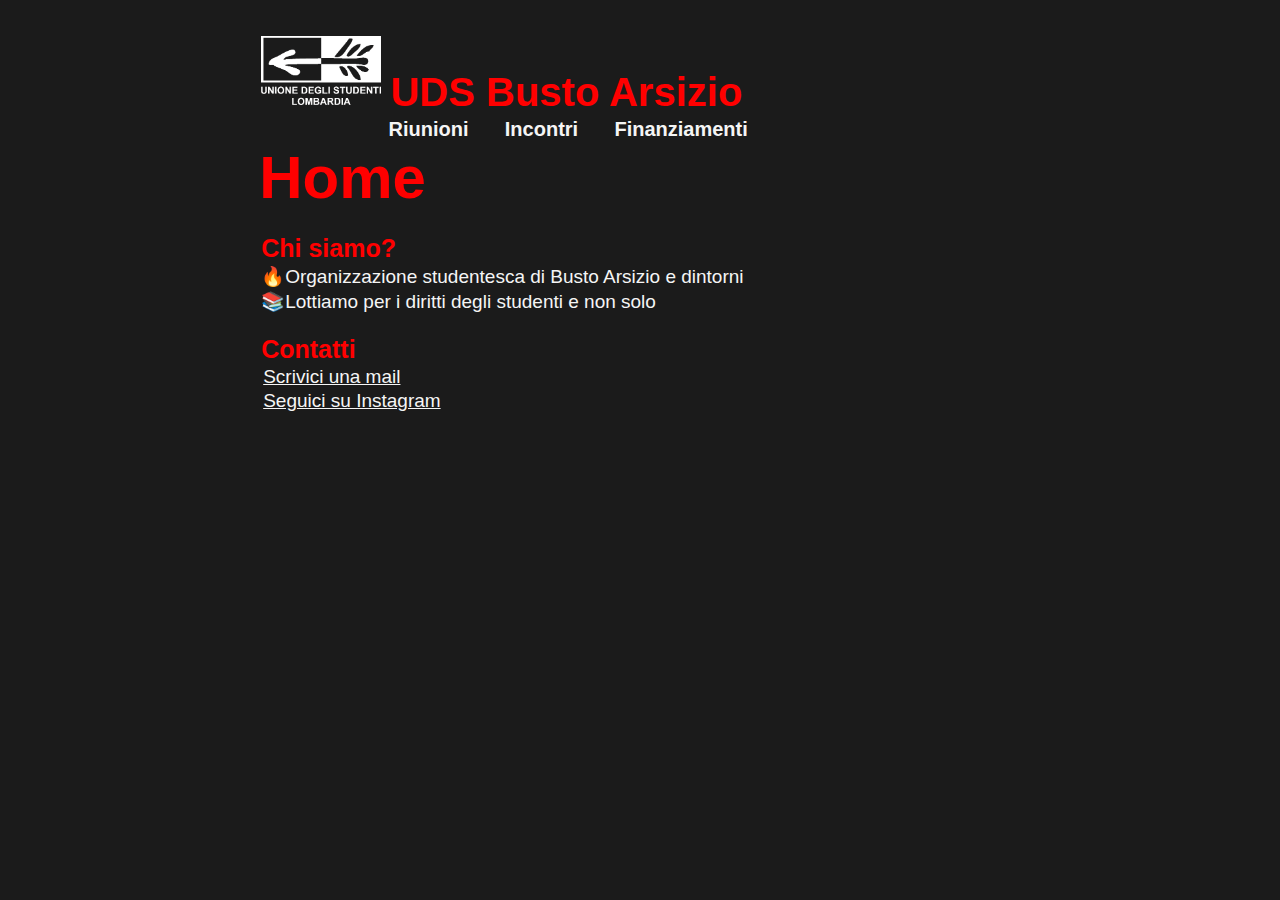
==== index.html @ 14e37fad "Modified topbar inside desktop.css to make it denser" ====
<!DOCTYPE html>
<html lang="en">
<head>
    <meta charset="UTF-8">
    <meta name="viewport" content="width=device-width, initial-scale=1.0">
    <link rel="stylesheet" media="only screen and (max-width: 900px)" href="styles/mobile.css" />
    <link rel="stylesheet" media="only screen and (min-width: 901px)" href="styles/desktop.css" />
    <title>Home</title>
</head>

<body>
    <header>
        <div class="topbar">
            <img src="images/UdsLombardiaLogo.png">
            <a class="topbar maintitle" href="index.html">UDS Busto Arsizio</a>
            <div>
                <a href="pages/riunioni.html">Riunioni</a>
                <a href="index.html">Incontri</a>
                <a href="index.html">Finanziamenti</a>
            </div>
        </div>
    </header>

    <h1 class="pagetitle">Home</h1>

    <div class="maincontent">
        <h3>Chi siamo?</h3>
        <p>🔥Organizzazione studentesca di Busto Arsizio e dintorni</p>
        <p>📚Lottiamo per i diritti degli studenti e non solo</p>
    </div>

    <div class="maincontent">
        <h3>Contatti</h3>
        <p><a href="mailto:uds@uds.org">Scrivici una mail</a></p>
        <p><a href="https://www.instagram.com/uds_bustoarsizio_/">Seguici su Instagram</a></p>
    </div>
</body>
</html>
---- styles/mobile.css ----
* {
    font-family: 'Gill Sans', 'Gill Sans MT', Garamond, 'Trebuchet MS', sans-serif;
    color: whitesmoke;
    margin: 0;
    padding: 0;
    box-sizing: border-box;
    font-size: 4vw;
}

body {
    background-color: #1b1b1b;
    text-align: center;
    padding: 3px;
}

header {
    margin: 0;
    padding: 0;
    position: relative; 
}

.topbar {
    display: flex;
    flex-direction: column;
    align-items: center;
    gap: 5px; 
    font-weight: bold;
}

.topbar.elements {
    display: flex;
    flex-direction: row;
    gap: 2px; 
    text-align: center;
    font-size: 5.5vw; 
    font-family:'Franklin Gothic Medium', 'Arial Narrow', Arial, sans-serif;
}

.topbar.maintitle {
    color: red;
    font-size: 10vw;
}

.topbar img {
    width: 120px;
}

.topbar a {
    text-decoration: none;
    padding: 5px 10px;
    border-radius: 5px;
    transition: background 0.3s ease;
}

.topbar a:hover {
    color:red;
    background: rgba(255, 255, 255, 0.2);
}
/*/ End top bar section /*/
.pagetitle {
    font-size: 60px;
    padding-left: 15%;
    padding-right: 15%;
    color: red;
}

.subtitle {
    font-size: 25px;
    color:beige
}

.maincontent {
    text-align: left;
    padding-left: 8%;
    padding-right: 8%;
}

.maincontent h3 {
    padding-top: 20px;
    font-size: 5vw;
    color: red;
}
---- styles/desktop.css ----
* {
    font-family: 'Gill Sans', 'Gill Sans MT', Calibri, 'Trebuchet MS', sans-serif;
    color: whitesmoke;
    margin: 2px;
    padding-left: 0;
    box-sizing: border-box;
    font-size: 19px;
}

body {
    background-color: #1b1b1b;
    margin: 0;
    padding-left: 20%;
    padding-top: 30px;
}

header {
    margin: 0;
    position: relative; 
    text-align: left;
}

.topbar {
    font-weight: bold;
    text-align: left;
}

.topbar.maintitle {
    color: red;
    font-size: 40px;
    padding-left: 0;
}

.topbar img {
    max-width: 120px;
}

.topbar div{
    padding-left: 11%;
}

.topbar a {
    text-decoration: none;
    color: whitesmoke;
    font-size: 20px;
    transition: color 0.3s ease, background 0.3s ease;
    padding: 1.5%;
}

.topbar a:hover {
    color: red;
}

/* Page Title */
.pagetitle {
    font-size: 60px;
    color: red;
}

.subtitle {
    font-size: 25px;
    color:beige
}

/* Main Content */
.maincontent {
    text-align: left;
}

.maincontent h3 {
    padding-top: 20px;
    font-size: 25px;
    color: red;
}

.riunionicard {
    display: inline-block;
    padding: 10px 20px;
    background: whitesmoke;
    border-radius: 8px;
    text-align: left;
    max-width: 80%;
}

.riunionicard h3{
    font-size: 30px;
    color:#1b1b1b;
}

.riunionicard h2{
    color:#4d4c4c;
    font-size: 15px;
}

.riunionicard p{
    color:#1b1b1b;
}
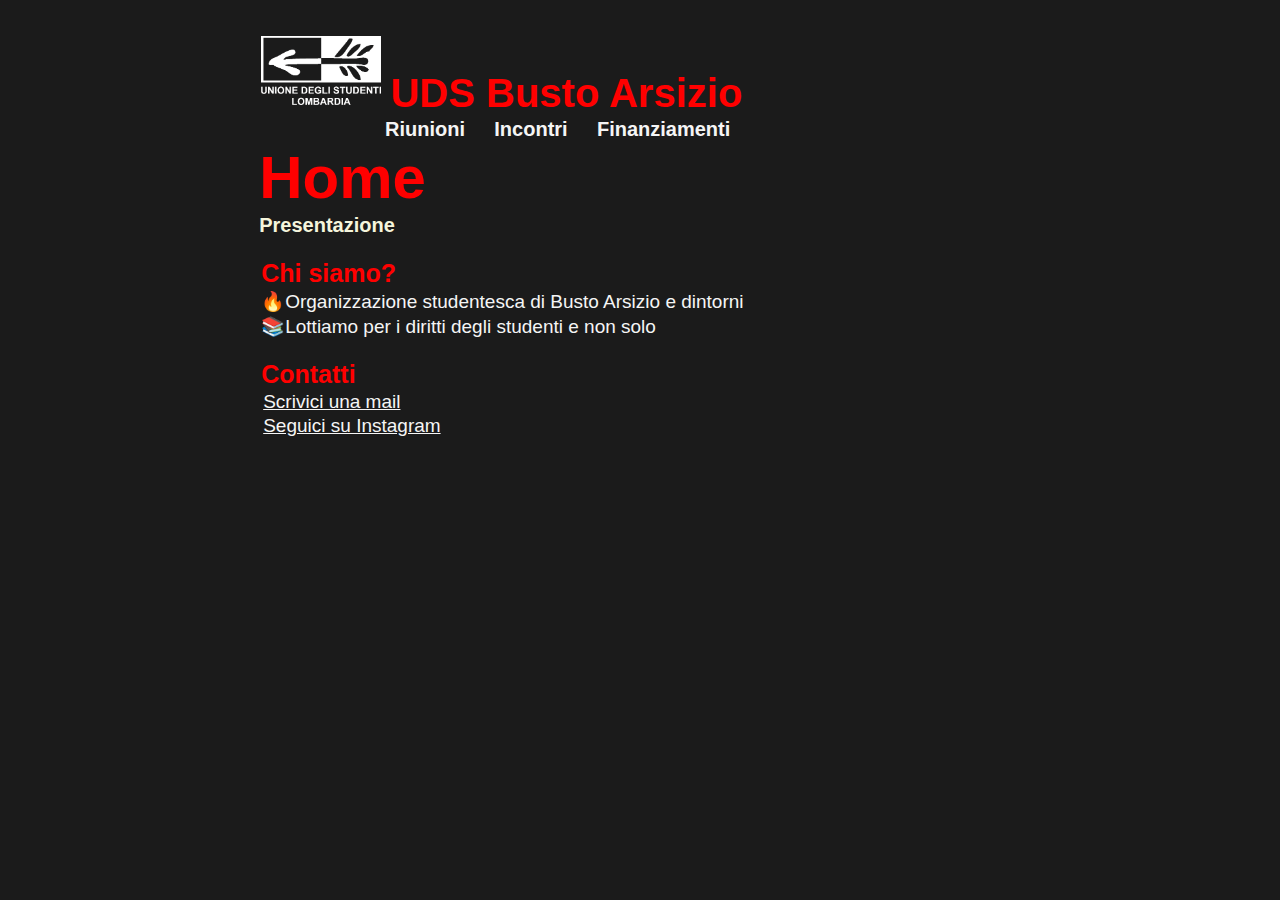
==== commit f653e991: "Changed elements from riunionicards to cards since they will be reused in other pages" ====
--- a/index.html
+++ b/index.html
@@ -15,13 +15,15 @@
             <a class="topbar maintitle" href="index.html">UDS Busto Arsizio</a>
             <div>
                 <a href="pages/riunioni.html">Riunioni</a>
-                <a href="index.html">Incontri</a>
+                <a href="pages/incontri.html">Incontri</a>
                 <a href="index.html">Finanziamenti</a>
             </div>
         </div>
     </header>
 
     <h1 class="pagetitle">Home</h1>
+    <h2 class="subtitle">Presentazione</h2>
+
 
     <div class="maincontent">
         <h3>Chi siamo?</h3>
--- a/styles/mobile.css
+++ b/styles/mobile.css
@@ -4,7 +4,7 @@
     margin: 0;
     padding: 0;
     box-sizing: border-box;
-    font-size: 4vw;
+    font-size: 3.5vw;
 }
 
 body {
@@ -27,18 +27,10 @@
     font-weight: bold;
 }
 
-.topbar.elements {
-    display: flex;
-    flex-direction: row;
-    gap: 2px; 
-    text-align: center;
-    font-size: 5.5vw; 
-    font-family:'Franklin Gothic Medium', 'Arial Narrow', Arial, sans-serif;
-}
-
 .topbar.maintitle {
     color: red;
-    font-size: 10vw;
+    font-size: 7vw;
+    font-weight: bolder;
 }
 
 .topbar img {
@@ -58,15 +50,15 @@
 }
 /*/ End top bar section /*/
 .pagetitle {
-    font-size: 60px;
+    font-size: 45px;
     padding-left: 15%;
     padding-right: 15%;
     color: red;
 }
 
 .subtitle {
-    font-size: 25px;
-    color:beige
+    font-size: 20px;
+    color:beige;
 }
 
 .maincontent {
@@ -79,4 +71,43 @@
     padding-top: 20px;
     font-size: 5vw;
     color: red;
+}
+
+.card {
+    display: inline-block;
+    padding: 10px 20px;
+    background: whitesmoke;
+    border-radius: 8px;
+    text-align: left;
+    max-width: 80%; 
+    margin-top: 5%;
+    transition: all 0.3s ease-in-out; /* Smooth transition */
+}
+
+.card h3,
+.card p,
+.card h1,
+.card ol,
+.card li {
+    color: #1b1b1b; /* Inherit color from .card to avoid repetition*/
+}
+
+.card h2 {
+    color: #4d4c4c; /* Specific color for h2 */
+    font-size: 15px;
+}
+
+.card h3 {
+    font-size: 30px;
+}
+
+.card ol {
+    font-size: 15px;
+    padding-left: 1%;
+}
+
+.card.shrink {
+    max-width: 40%; /* Shrink the card */
+    padding: 5px 10px; /* Reduce padding */
+    font-size: 0.8em; /* Reduce text size */
 }--- a/styles/desktop.css
+++ b/styles/desktop.css
@@ -35,7 +35,7 @@
     max-width: 120px;
 }
 
-.topbar div{
+.topbar div {
     padding-left: 11%;
 }
 
@@ -44,7 +44,7 @@
     color: whitesmoke;
     font-size: 20px;
     transition: color 0.3s ease, background 0.3s ease;
-    padding: 1.5%;
+    padding: 10px;
 }
 
 .topbar a:hover {
@@ -58,8 +58,8 @@
 }
 
 .subtitle {
-    font-size: 25px;
-    color:beige
+    font-size: 20px;
+    color: beige;
 }
 
 /* Main Content */
@@ -73,25 +73,33 @@
     color: red;
 }
 
-.riunionicard {
+.card {
     display: inline-block;
-    padding: 10px 20px;
+    padding: 20px 20px;
     background: whitesmoke;
     border-radius: 8px;
     text-align: left;
-    max-width: 80%;
+    max-width: 80%; 
 }
 
-.riunionicard h3{
-    font-size: 30px;
-    color:#1b1b1b;
+.card h3,
+.card p,
+.card h1,
+.card ol,
+.card li {
+    color: #1b1b1b; /* Inherit color from .card to avoid repetition*/
 }
 
-.riunionicard h2{
-    color:#4d4c4c;
+.card h2 {
+    color: #4d4c4c; /* Specific color for h2 */
     font-size: 15px;
 }
 
-.riunionicard p{
-    color:#1b1b1b;
+.card h3 {
+    font-size: 30px;
+}
+
+.card ol {
+    font-size: 15px;
+    padding-left: 1%;
 }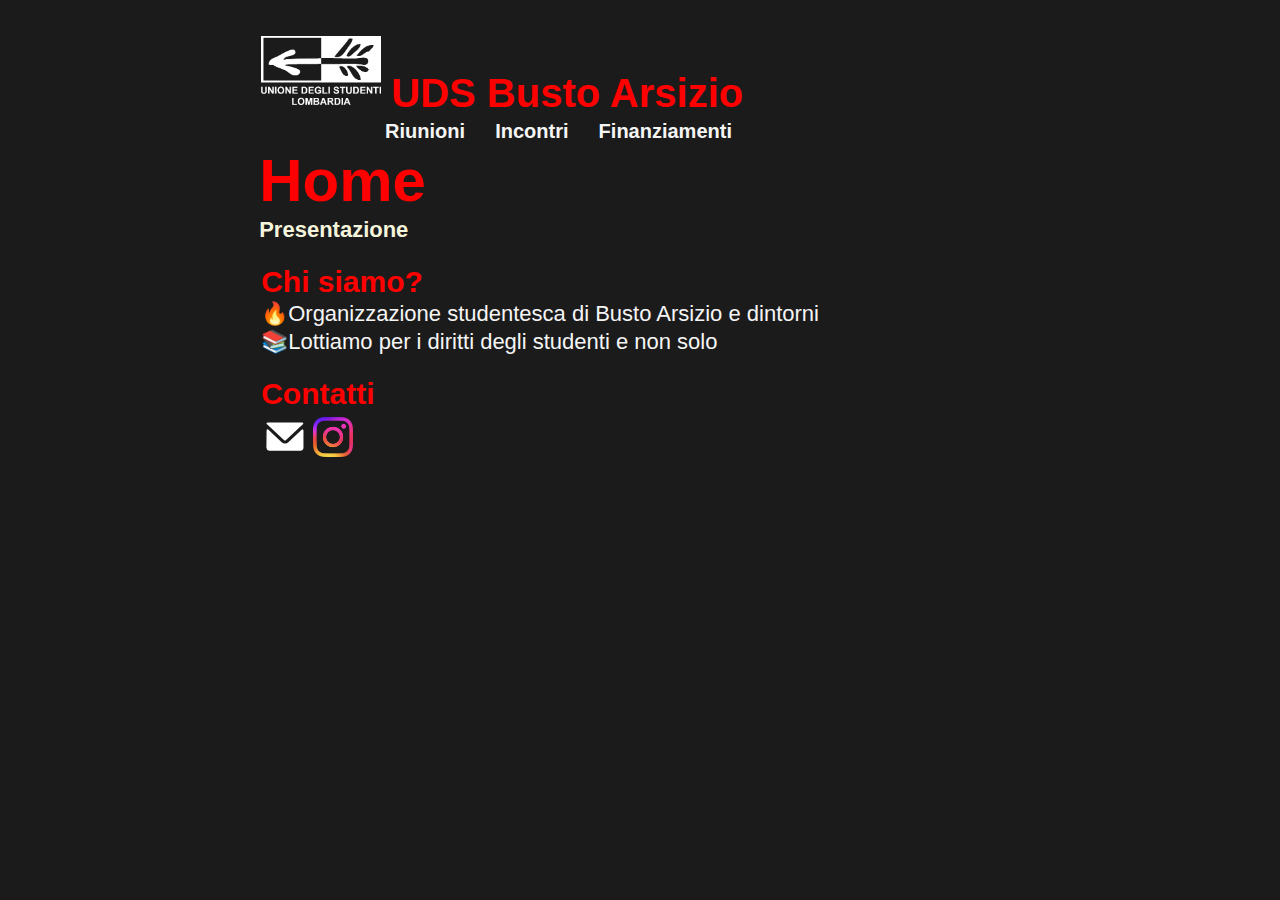
==== commit 2218af6e: "Added logos instead of text inside Contatti area using two images, minor code cleanup" ====
--- a/index.html
+++ b/index.html
@@ -33,8 +33,10 @@
 
     <div class="maincontent">
         <h3>Contatti</h3>
-        <p><a href="mailto:uds@uds.org">Scrivici una mail</a></p>
-        <p><a href="https://www.instagram.com/uds_bustoarsizio_/">Seguici su Instagram</a></p>
+        <div class="contacts">
+            <a href="mailto:uds@uds.org"><img src="images/Envelope.svg"></a>
+            <a href="https://www.instagram.com/uds_bustoarsizio_/"><img src="images/InstagramLogo.png"></a>
+        </div>
     </div>
 </body>
 </html>--- a/styles/mobile.css
+++ b/styles/mobile.css
@@ -75,12 +75,12 @@
 
 .card {
     display: inline-block;
-    padding: 10px 20px;
+    padding: 20px 20px;
     background: whitesmoke;
     border-radius: 8px;
     text-align: left;
-    max-width: 80%; 
-    margin-top: 5%;
+    width: 80%; 
+    margin-top: 2.5%;
     transition: all 0.3s ease-in-out; /* Smooth transition */
 }
 
@@ -110,4 +110,9 @@
     max-width: 40%; /* Shrink the card */
     padding: 5px 10px; /* Reduce padding */
     font-size: 0.8em; /* Reduce text size */
+}
+
+.contacts {
+    display: flex;
+    flex-direction: row;
 }--- a/styles/desktop.css
+++ b/styles/desktop.css
@@ -4,7 +4,7 @@
     margin: 2px;
     padding-left: 0;
     box-sizing: border-box;
-    font-size: 19px;
+    font-size: 22px;
 }
 
 body {
@@ -58,19 +58,21 @@
 }
 
 .subtitle {
-    font-size: 20px;
+    font-size: 22px;
     color: beige;
 }
 
 /* Main Content */
-.maincontent {
-    text-align: left;
-}
+
 
 .maincontent h3 {
     padding-top: 20px;
-    font-size: 25px;
+    font-size: 30px;
     color: red;
+}
+
+.maincontent img {
+    height: 40px;
 }
 
 .card {
@@ -80,6 +82,7 @@
     border-radius: 8px;
     text-align: left;
     max-width: 80%; 
+    padding-right: 2.3%;
 }
 
 .card h3,
@@ -102,4 +105,9 @@
 .card ol {
     font-size: 15px;
     padding-left: 1%;
+}
+
+.contacts {
+    display: flex;
+    flex-direction: row;
 }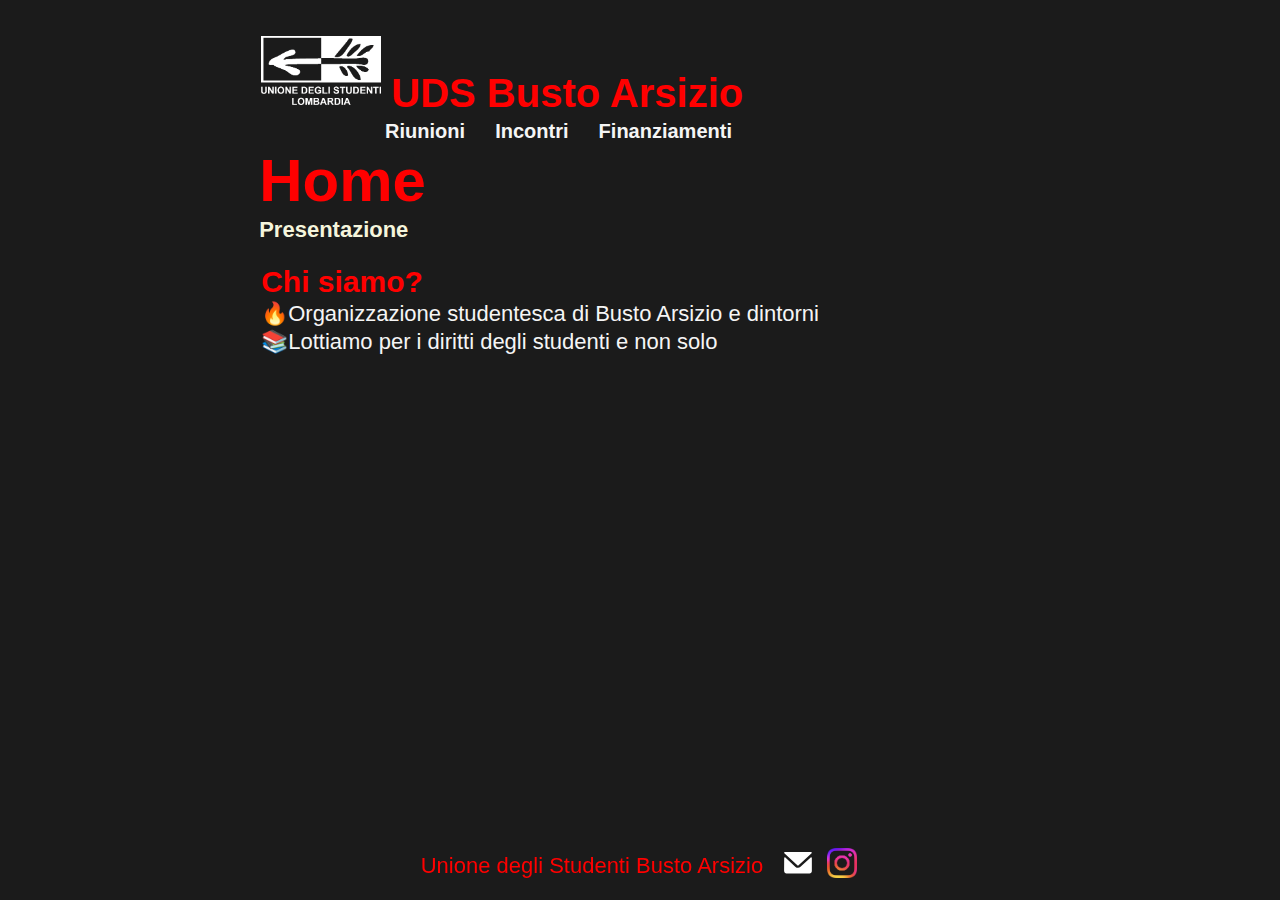
==== commit df03eb02: "Contacts rework and added to all pages" ====
--- a/index.html
+++ b/index.html
@@ -24,16 +24,15 @@
     <h1 class="pagetitle">Home</h1>
     <h2 class="subtitle">Presentazione</h2>
 
-
     <div class="maincontent">
         <h3>Chi siamo?</h3>
         <p>🔥Organizzazione studentesca di Busto Arsizio e dintorni</p>
         <p>📚Lottiamo per i diritti degli studenti e non solo</p>
     </div>
 
-    <div class="maincontent">
-        <h3>Contatti</h3>
-        <div class="contacts">
+    <div class="contacts">
+        <p>Unione degli Studenti Busto Arsizio</p>
+        <div class="icons">  <!--Class only used on mobile-->
             <a href="mailto:uds@uds.org"><img src="images/Envelope.svg"></a>
             <a href="https://www.instagram.com/uds_bustoarsizio_/"><img src="images/InstagramLogo.png"></a>
         </div>
--- a/styles/mobile.css
+++ b/styles/mobile.css
@@ -1,7 +1,7 @@
 * {
     font-family: 'Gill Sans', 'Gill Sans MT', Garamond, 'Trebuchet MS', sans-serif;
     color: whitesmoke;
-    margin: 0;
+    margin: 2px;
     padding: 0;
     box-sizing: border-box;
     font-size: 3.5vw;
@@ -61,17 +61,13 @@
     color:beige;
 }
 
-.maincontent {
-    text-align: left;
-    padding-left: 8%;
-    padding-right: 8%;
-}
 
 .maincontent h3 {
     padding-top: 20px;
     font-size: 5vw;
     color: red;
 }
+
 
 .card {
     display: inline-block;
@@ -93,7 +89,7 @@
 }
 
 .card h2 {
-    color: #4d4c4c; /* Specific color for h2 */
+    color: #4d4c4c; 
     font-size: 15px;
 }
 
@@ -108,11 +104,35 @@
 
 .card.shrink {
     max-width: 40%; /* Shrink the card */
-    padding: 5px 10px; /* Reduce padding */
+    padding: 5px 10px;
     font-size: 0.8em; /* Reduce text size */
 }
 
 .contacts {
     display: flex;
+    flex-direction: column;
+    justify-content: center; /* Center elements horizontally */
+    gap: 15px;
+    padding: 10px;
+    position: fixed;
+    bottom: 0;
+    align-items: center;/* Center subtitle vertically with the images */
+    justify-content: center; 
+    width: 100%;
+}
+
+.contacts .icons {
+    display: flex;
     flex-direction: row;
+    gap: 10px;
+}
+
+.contacts p {
+    color: red;
+    margin: 0; /* Removes excessive margin */
+}
+
+.contacts img {
+    width: 50px; 
+    height: 50px;
 }--- a/styles/desktop.css
+++ b/styles/desktop.css
@@ -2,7 +2,7 @@
     font-family: 'Gill Sans', 'Gill Sans MT', Calibri, 'Trebuchet MS', sans-serif;
     color: whitesmoke;
     margin: 2px;
-    padding-left: 0;
+    padding: 0;
     box-sizing: border-box;
     font-size: 22px;
 }
@@ -71,10 +71,6 @@
     color: red;
 }
 
-.maincontent img {
-    height: 40px;
-}
-
 .card {
     display: inline-block;
     padding: 20px 20px;
@@ -110,4 +106,22 @@
 .contacts {
     display: flex;
     flex-direction: row;
-}+    gap: 14px;
+    position: fixed;
+    bottom: 0;
+    left: 0;
+    width: 100%; /* Ensures it spans the full width */
+    padding: 10px; 
+    align-items: center;/* Center subtitle vertically with the images */
+    justify-content: center; 
+}
+
+.contacts p {
+    color: red;
+    margin: 0; /* Removes excessive margin */
+}
+
+.contacts img {
+    width: 30px;
+    height: 30px;
+}
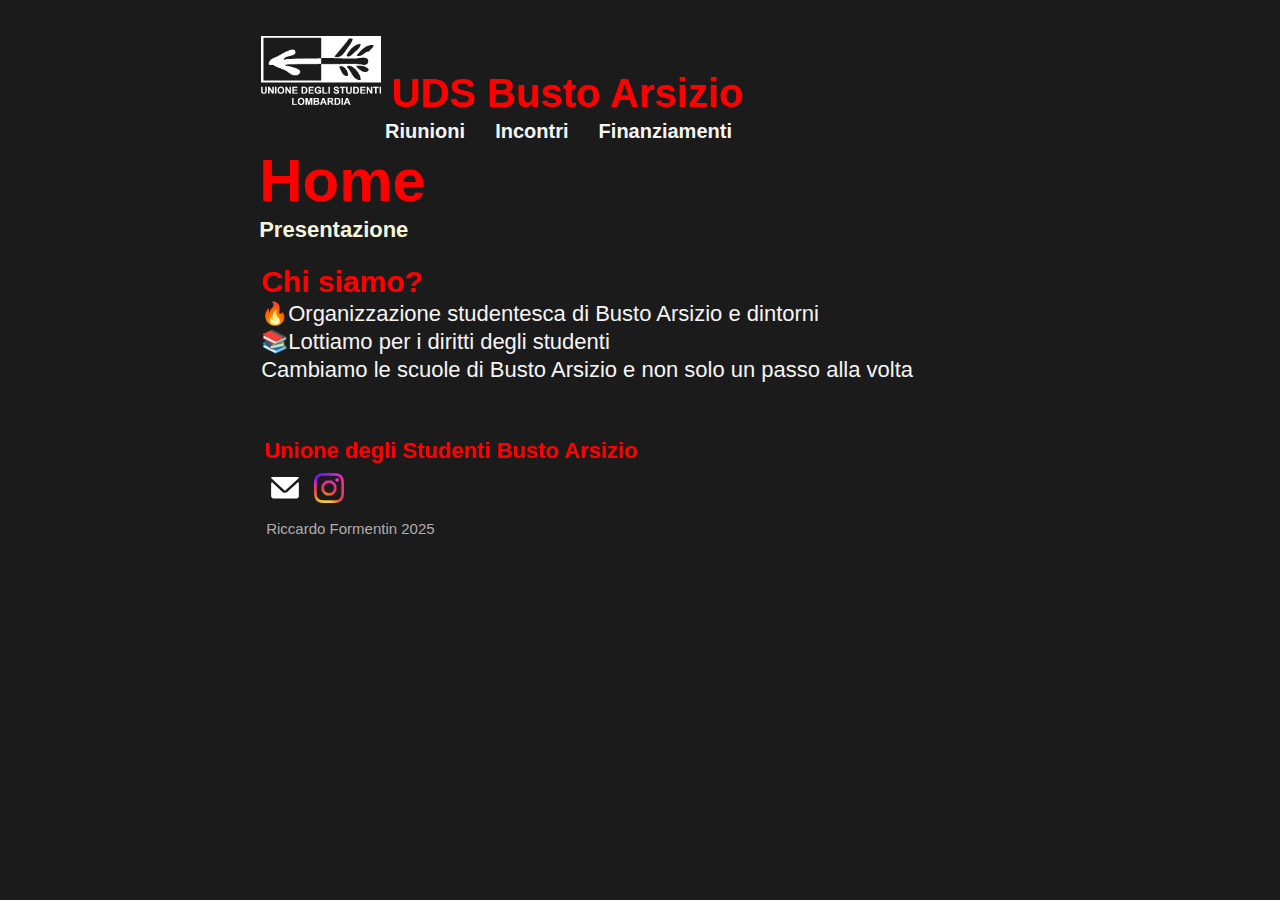
==== commit 826e2d5e: "Added finanziamenti page, modified css, updated instagram logo to a lower resolution" ====
--- a/index.html
+++ b/index.html
@@ -16,7 +16,7 @@
             <div>
                 <a href="pages/riunioni.html">Riunioni</a>
                 <a href="pages/incontri.html">Incontri</a>
-                <a href="index.html">Finanziamenti</a>
+                <a href="pages/finanziamenti.html">Finanziamenti</a>
             </div>
         </div>
     </header>
@@ -27,15 +27,19 @@
     <div class="maincontent">
         <h3>Chi siamo?</h3>
         <p>🔥Organizzazione studentesca di Busto Arsizio e dintorni</p>
-        <p>📚Lottiamo per i diritti degli studenti e non solo</p>
+        <p>📚Lottiamo per i diritti degli studenti</p>
+        <p>Cambiamo le scuole di Busto Arsizio e non solo un passo alla volta</p>
+        
     </div>
 
+    <!--Contacts-->
     <div class="contacts">
-        <p>Unione degli Studenti Busto Arsizio</p>
+        <h3>Unione degli Studenti Busto Arsizio</h3>
         <div class="icons">  <!--Class only used on mobile-->
             <a href="mailto:uds@uds.org"><img src="images/Envelope.svg"></a>
             <a href="https://www.instagram.com/uds_bustoarsizio_/"><img src="images/InstagramLogo.png"></a>
         </div>
+        <p>Riccardo Formentin 2025</p>
     </div>
 </body>
 </html>--- a/styles/mobile.css
+++ b/styles/mobile.css
@@ -59,11 +59,11 @@
 .subtitle {
     font-size: 20px;
     color:beige;
+    padding-bottom: 20px;
 }
 
 
 .maincontent h3 {
-    padding-top: 20px;
     font-size: 5vw;
     color: red;
 }
@@ -72,7 +72,7 @@
 .card {
     display: inline-block;
     padding: 20px 20px;
-    background: whitesmoke;
+    background: rgb(39, 41, 43);
     border-radius: 8px;
     text-align: left;
     width: 80%; 
@@ -85,11 +85,11 @@
 .card h1,
 .card ol,
 .card li {
-    color: #1b1b1b; /* Inherit color from .card to avoid repetition*/
+    color: white; /* Inherit color from .card to avoid repetition*/
 }
 
 .card h2 {
-    color: #4d4c4c; 
+    color: rgb(184, 178, 160);
     font-size: 15px;
 }
 
@@ -99,7 +99,7 @@
 
 .card ol {
     font-size: 15px;
-    padding-left: 1%;
+    padding-left: 5%;
 }
 
 .card.shrink {
@@ -111,14 +111,11 @@
 .contacts {
     display: flex;
     flex-direction: column;
-    justify-content: center; /* Center elements horizontally */
-    gap: 15px;
-    padding: 10px;
-    position: fixed;
-    bottom: 0;
-    align-items: center;/* Center subtitle vertically with the images */
-    justify-content: center; 
-    width: 100%;
+    align-items: center; /* Center content */
+    gap: 5px;
+    padding: 5px;
+    position: relative; 
+    margin-top: 50px; 
 }
 
 .contacts .icons {
@@ -127,12 +124,18 @@
     gap: 10px;
 }
 
-.contacts p {
+.contacts h3 {
     color: red;
+    font-size: 23px;
     margin: 0; /* Removes excessive margin */
 }
 
 .contacts img {
-    width: 50px; 
-    height: 50px;
+    width: 35px; 
+    height: 35px;
+}
+
+.contacts p {
+    color:grey;
+    font-size: 15px;
 }--- a/styles/desktop.css
+++ b/styles/desktop.css
@@ -32,7 +32,7 @@
 }
 
 .topbar img {
-    max-width: 120px;
+    max-width: 120px; /*/Expand but not too much/*/
 }
 
 .topbar div {
@@ -60,13 +60,13 @@
 .subtitle {
     font-size: 22px;
     color: beige;
+    padding-bottom: 20px;
 }
 
 /* Main Content */
 
 
 .maincontent h3 {
-    padding-top: 20px;
     font-size: 30px;
     color: red;
 }
@@ -74,7 +74,7 @@
 .card {
     display: inline-block;
     padding: 20px 20px;
-    background: whitesmoke;
+    background: rgb(39, 41, 43);
     border-radius: 8px;
     text-align: left;
     max-width: 80%; 
@@ -86,11 +86,11 @@
 .card h1,
 .card ol,
 .card li {
-    color: #1b1b1b; /* Inherit color from .card to avoid repetition*/
+    color: white; /* Inherit color from .card to avoid repetition*/
 }
 
 .card h2 {
-    color: #4d4c4c; /* Specific color for h2 */
+    color: rgb(184, 178, 160); /* Specific color for h2 */
     font-size: 15px;
 }
 
@@ -105,18 +105,15 @@
 
 .contacts {
     display: flex;
-    flex-direction: row;
-    gap: 14px;
-    position: fixed;
-    bottom: 0;
-    left: 0;
-    width: 100%; /* Ensures it spans the full width */
-    padding: 10px; 
-    align-items: center;/* Center subtitle vertically with the images */
-    justify-content: center; 
+    flex-direction: column;
+    align-items: left; /* Center content (on the left) */
+    gap: 5px;
+    padding: 5px;
+    position: relative; 
+    margin-top: 50px; 
 }
 
-.contacts p {
+.contacts h3 {
     color: red;
     margin: 0; /* Removes excessive margin */
 }
@@ -125,3 +122,8 @@
     width: 30px;
     height: 30px;
 }
+
+.contacts p {
+    color:rgb(175, 173, 173);
+    font-size: 15px;
+}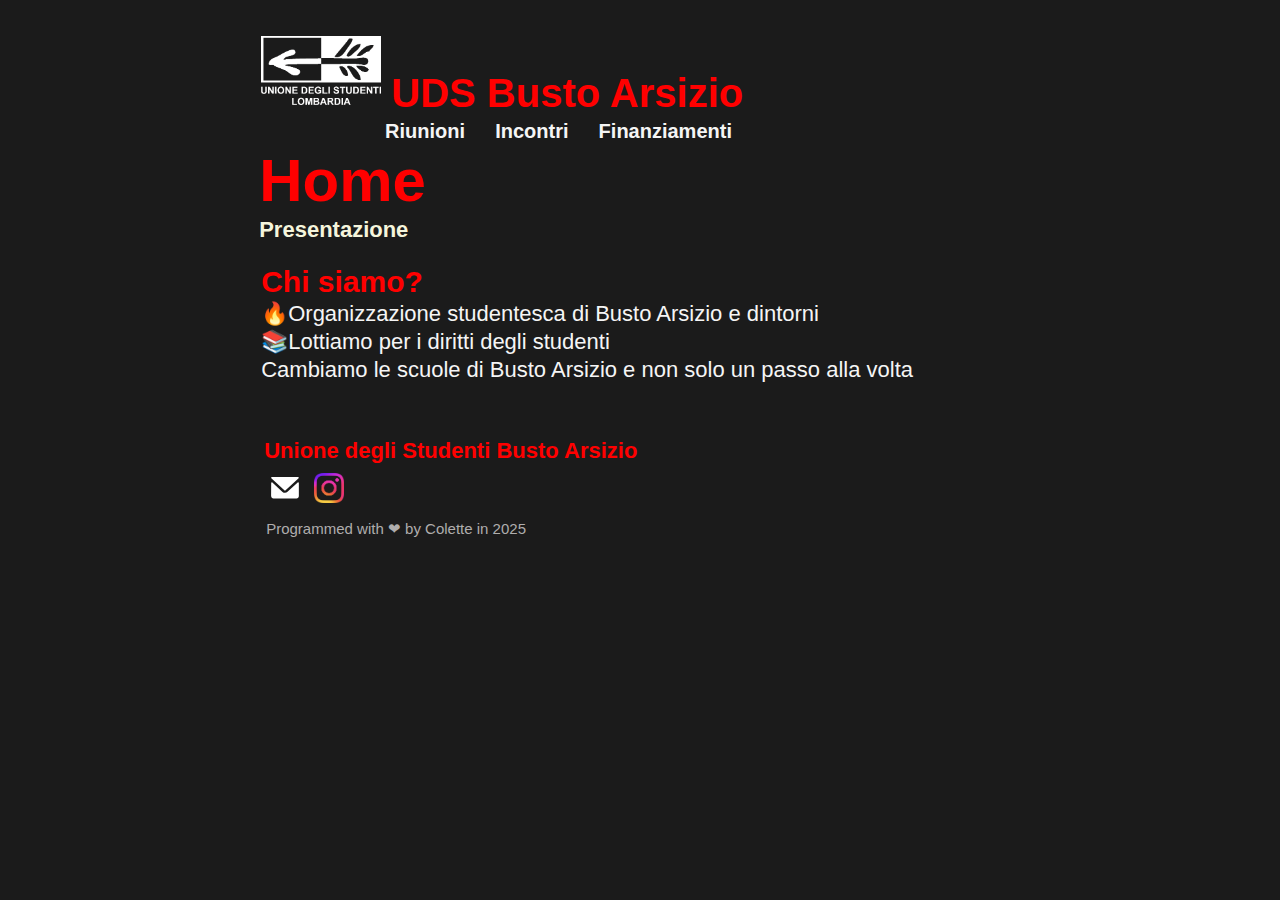
==== commit 5fe64221: "Updated made-by page" ====
--- a/index.html
+++ b/index.html
@@ -39,7 +39,7 @@
             <a href="mailto:uds@uds.org"><img src="images/Envelope.svg"></a>
             <a href="https://www.instagram.com/uds_bustoarsizio_/"><img src="images/InstagramLogo.png"></a>
         </div>
-        <p>Riccardo Formentin 2025</p>
+        <p>Programmed with ❤︎ by Colette in 2025</p>
     </div>
 </body>
 </html>--- a/styles/mobile.css
+++ b/styles/mobile.css
@@ -126,8 +126,8 @@
 
 .contacts h3 {
     color: red;
-    font-size: 23px;
     margin: 0; /* Removes excessive margin */
+    font-size: 20px;
 }
 
 .contacts img {
@@ -136,6 +136,6 @@
 }
 
 .contacts p {
-    color:grey;
-    font-size: 15px;
+    color:rgb(175, 173, 173);
+    font-size: 12px;
 }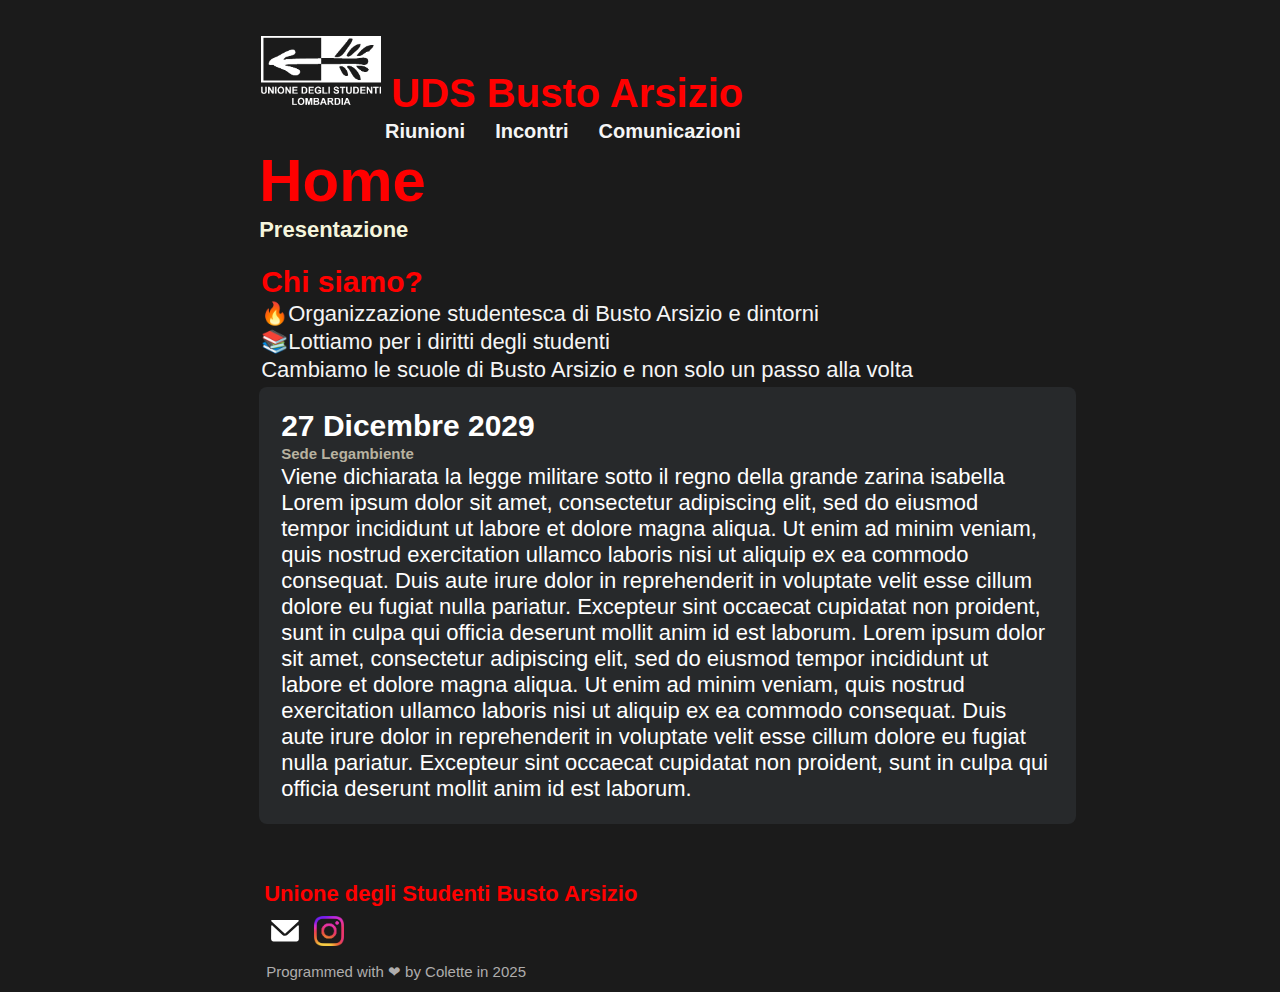
==== commit c3c99447: "Changed all pixel absolute values to relatice for mobile" ====
--- a/index.html
+++ b/index.html
@@ -16,7 +16,7 @@
             <div>
                 <a href="pages/riunioni.html">Riunioni</a>
                 <a href="pages/incontri.html">Incontri</a>
-                <a href="pages/finanziamenti.html">Finanziamenti</a>
+                <a href="pages/comunicazioni.html">Comunicazioni</a>
             </div>
         </div>
     </header>
@@ -32,6 +32,13 @@
         
     </div>
 
+    <div class="card">
+        <h3>27 Dicembre 2029</h3>
+        <h2>Sede Legambiente</h2>
+        <p>Viene dichiarata la legge militare sotto il regno della grande zarina isabella Lorem ipsum dolor sit amet, consectetur adipiscing elit, sed do eiusmod tempor incididunt ut labore et dolore magna aliqua. Ut enim ad minim veniam, quis nostrud exercitation ullamco laboris nisi ut aliquip ex ea commodo consequat. Duis aute irure dolor in reprehenderit in voluptate velit esse cillum dolore eu fugiat nulla pariatur. Excepteur sint occaecat cupidatat non proident, sunt in culpa qui officia deserunt mollit anim id est laborum. Lorem ipsum dolor sit amet, consectetur adipiscing elit, sed do eiusmod tempor incididunt ut labore et dolore magna aliqua. Ut enim ad minim veniam, quis nostrud exercitation ullamco laboris nisi ut aliquip ex ea commodo consequat. Duis aute irure dolor in reprehenderit in voluptate velit esse cillum dolore eu fugiat nulla pariatur. Excepteur sint occaecat cupidatat non proident, sunt in culpa qui officia deserunt mollit anim id est laborum.</p>
+    </div>
+
+
     <!--Contacts-->
     <div class="contacts">
         <h3>Unione degli Studenti Busto Arsizio</h3>
--- a/styles/mobile.css
+++ b/styles/mobile.css
@@ -10,7 +10,7 @@
 body {
     background-color: #1b1b1b;
     text-align: center;
-    padding: 3px;
+    padding: 1vw;
 }
 
 header {
@@ -23,7 +23,7 @@
     display: flex;
     flex-direction: column;
     align-items: center;
-    gap: 5px; 
+    gap: 1vw; 
     font-weight: bold;
 }
 
@@ -39,7 +39,7 @@
 
 .topbar a {
     text-decoration: none;
-    padding: 5px 10px;
+    padding: 1vw 1.5vw;
     border-radius: 5px;
     transition: background 0.3s ease;
 }
@@ -50,14 +50,14 @@
 }
 /*/ End top bar section /*/
 .pagetitle {
-    font-size: 45px;
+    font-size: 10vw;
     padding-left: 15%;
     padding-right: 15%;
     color: red;
 }
 
 .subtitle {
-    font-size: 20px;
+    font-size: 4vw;
     color:beige;
     padding-bottom: 20px;
 }
@@ -71,7 +71,7 @@
 
 .card {
     display: inline-block;
-    padding: 20px 20px;
+    padding: 3vw 3vw;
     background: rgb(39, 41, 43);
     border-radius: 8px;
     text-align: left;
@@ -90,15 +90,15 @@
 
 .card h2 {
     color: rgb(184, 178, 160);
-    font-size: 15px;
+    font-size: 2vw;
 }
 
 .card h3 {
-    font-size: 30px;
+    font-size: 5.3vw;
 }
 
 .card ol {
-    font-size: 15px;
+    font-size: 4vw;
     padding-left: 5%;
 }
 
@@ -112,8 +112,8 @@
     display: flex;
     flex-direction: column;
     align-items: center; /* Center content */
-    gap: 5px;
-    padding: 5px;
+    gap: 1vw;
+    padding: 1vw;
     position: relative; 
     margin-top: 50px; 
 }
@@ -121,21 +121,21 @@
 .contacts .icons {
     display: flex;
     flex-direction: row;
-    gap: 10px;
+    gap: 0.5vw;
 }
 
 .contacts h3 {
     color: red;
     margin: 0; /* Removes excessive margin */
-    font-size: 20px;
+    font-size: 3vw;
 }
 
 .contacts img {
-    width: 35px; 
-    height: 35px;
+    width: 4vw; 
+    height: 4vw;
 }
 
 .contacts p {
     color:rgb(175, 173, 173);
-    font-size: 12px;
+    font-size: 2vw;
 }